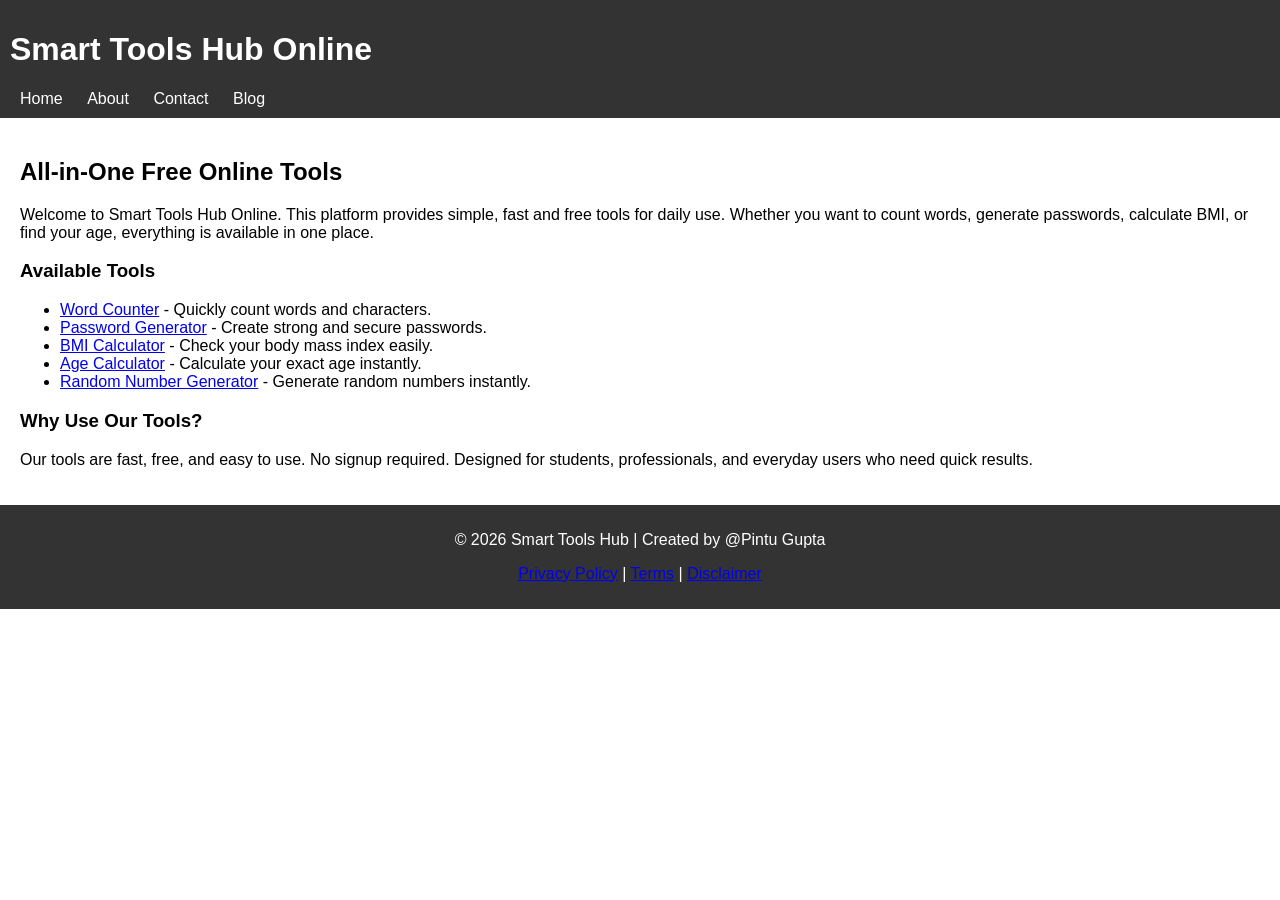
==== index.html @ e8281369 "Initial commit via Netlify" ====
<!DOCTYPE html>
<html lang="en">
<head>
  <meta charset="UTF-8">
  <meta name="viewport" content="width=device-width, initial-scale=1.0">
  <title>Smart Tools Hub Online - Free Online Tools</title>

  <meta name="description" content="Free online tools like word counter, BMI calculator, password generator, age calculator and more. Fast and simple tools.">

  <link rel="stylesheet" href="css/style.css">
</head>

<body>

<header>
  <h1>Smart Tools Hub Online</h1>
  <nav>
    <a href="index.html">Home</a>
    <a href="about.html">About</a>
    <a href="contact.html">Contact</a>
    <a href="blog.html">Blog</a>
  </nav>
</header>

<main>

  <h2>All-in-One Free Online Tools</h2>

  <p>
    Welcome to Smart Tools Hub Online. This platform provides simple, fast and free tools
    for daily use. Whether you want to count words, generate passwords, calculate BMI,
    or find your age, everything is available in one place.
  </p>

  <h3>Available Tools</h3>

  <ul>
    <li>
      <a href="tools/wordcounter.html">Word Counter</a> - Quickly count words and characters.
    </li>

    <li>
      <a href="tools/password.html">Password Generator</a> - Create strong and secure passwords.
    </li>

    <li>
      <a href="tools/bmi.html">BMI Calculator</a> - Check your body mass index easily.
    </li>

    <li>
      <a href="tools/age.html">Age Calculator</a> - Calculate your exact age instantly.
    </li>

    <li>
      <a href="tools/random.html">Random Number Generator</a> - Generate random numbers instantly.
    </li>
  </ul>

  <h3>Why Use Our Tools?</h3>
  <p>
    Our tools are fast, free, and easy to use. No signup required. Designed for students,
    professionals, and everyday users who need quick results.
  </p>

</main>

<footer>
  <p>© 2026 Smart Tools Hub | Created by @Pintu Gupta</p>

  <p>
    <a href="privacy.html">Privacy Policy</a> |
    <a href="terms.html">Terms</a> |
    <a href="disclaimer.html">Disclaimer</a>
  </p>
</footer>

</body>
</html>
---- css/style.css ----
body {
  font-family: Arial;
  margin: 0;
}

header {
  background: #333;
  color: white;
  padding: 10px;
}

nav a {
  color: white;
  margin: 10px;
  text-decoration: none;
}

main {
  padding: 20px;
}

footer {
  background: #333;
  color: white;
  text-align: center;
  padding: 10px;
}
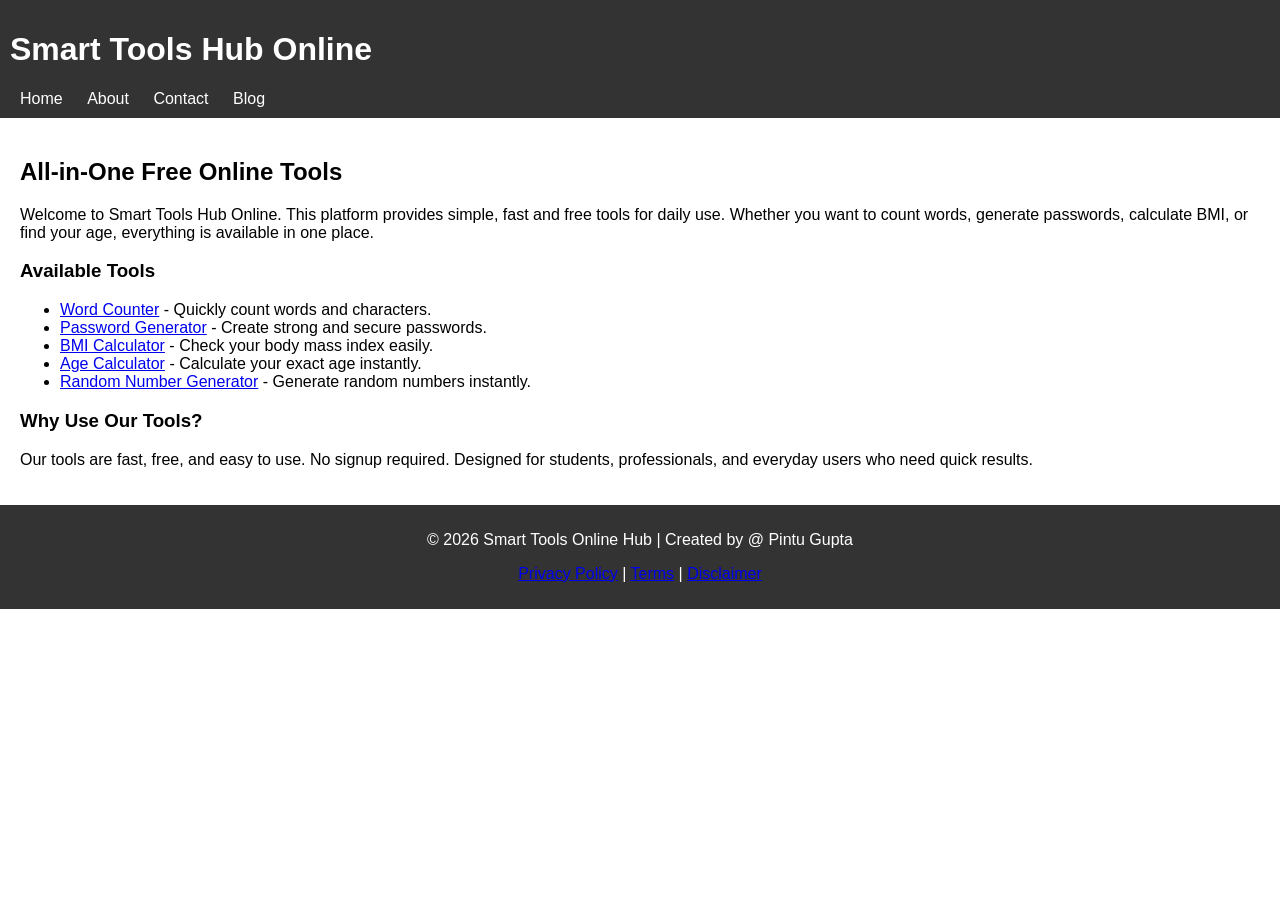
==== commit f67dac35: "Update index.html" ====
--- a/index.html
+++ b/index.html
@@ -36,11 +36,11 @@
 
   <ul>
     <li>
-      <a href="tools/wordcounter.html">Word Counter</a> - Quickly count words and characters.
+      <a href="tools/word-counter.html">Word Counter</a> - Quickly count words and characters.
     </li>
 
     <li>
-      <a href="tools/password.html">Password Generator</a> - Create strong and secure passwords.
+      <a href="tools/password-generator.html">Password Generator</a> - Create strong and secure passwords.
     </li>
 
     <li>
@@ -65,14 +65,14 @@
 </main>
 
 <footer>
-  <p>© 2026 Smart Tools Hub | Created by @Pintu Gupta</p>
+  <p>© 2026 Smart Tools Online Hub | Created by @ Pintu Gupta</p>
 
   <p>
     <a href="privacy.html">Privacy Policy</a> |
-    <a href="terms.html">Terms</a> |
+    <a href="terms-condition.html">Terms</a> |
     <a href="disclaimer.html">Disclaimer</a>
   </p>
 </footer>
 
 </body>
-</html>+</html>
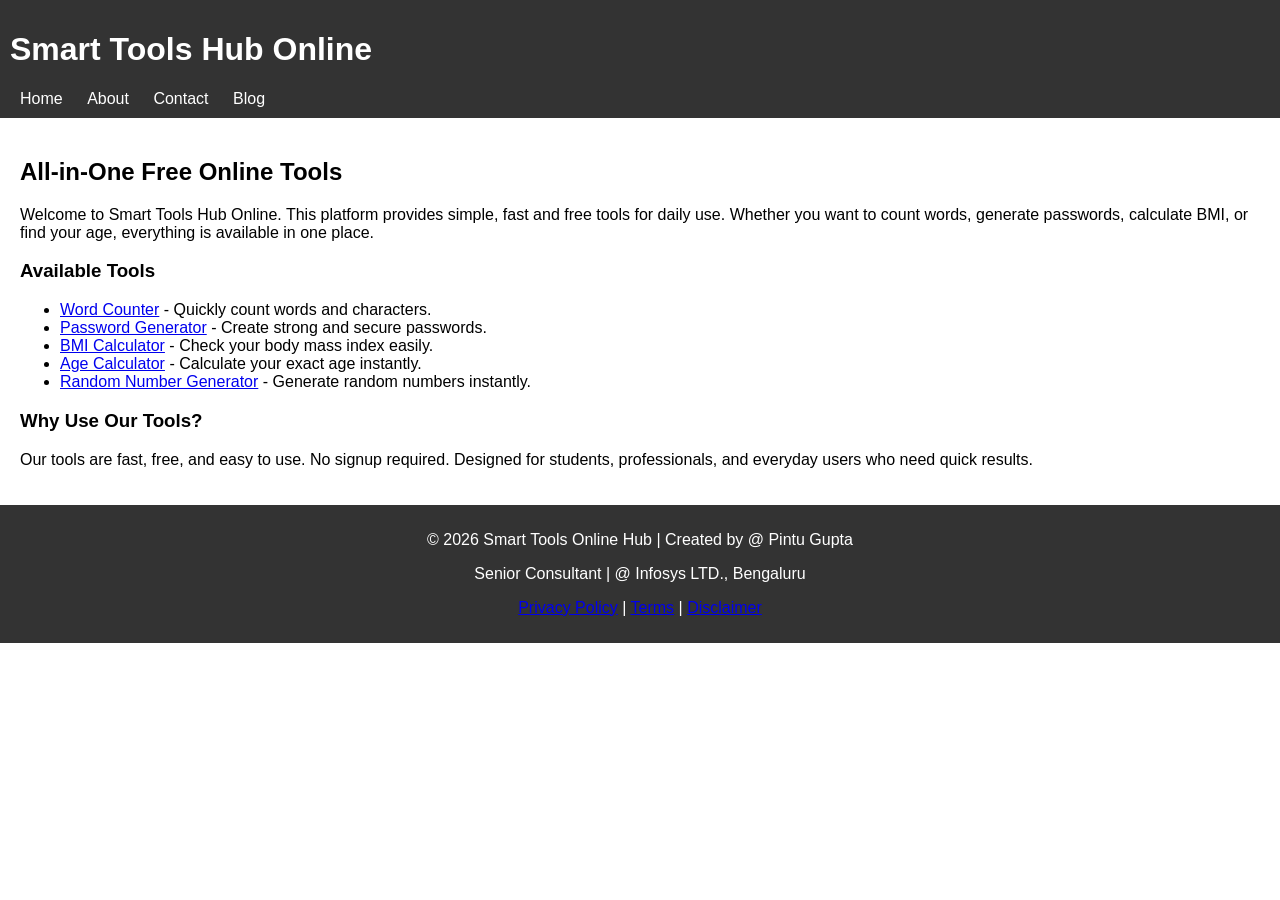
==== commit ee3988d0: "Update index.html" ====
--- a/index.html
+++ b/index.html
@@ -66,6 +66,8 @@
 
 <footer>
   <p>© 2026 Smart Tools Online Hub | Created by @ Pintu Gupta</p>
+  <p> Senior Consultant | @ Infosys LTD., Bengaluru</p>
+
 
   <p>
     <a href="privacy.html">Privacy Policy</a> |
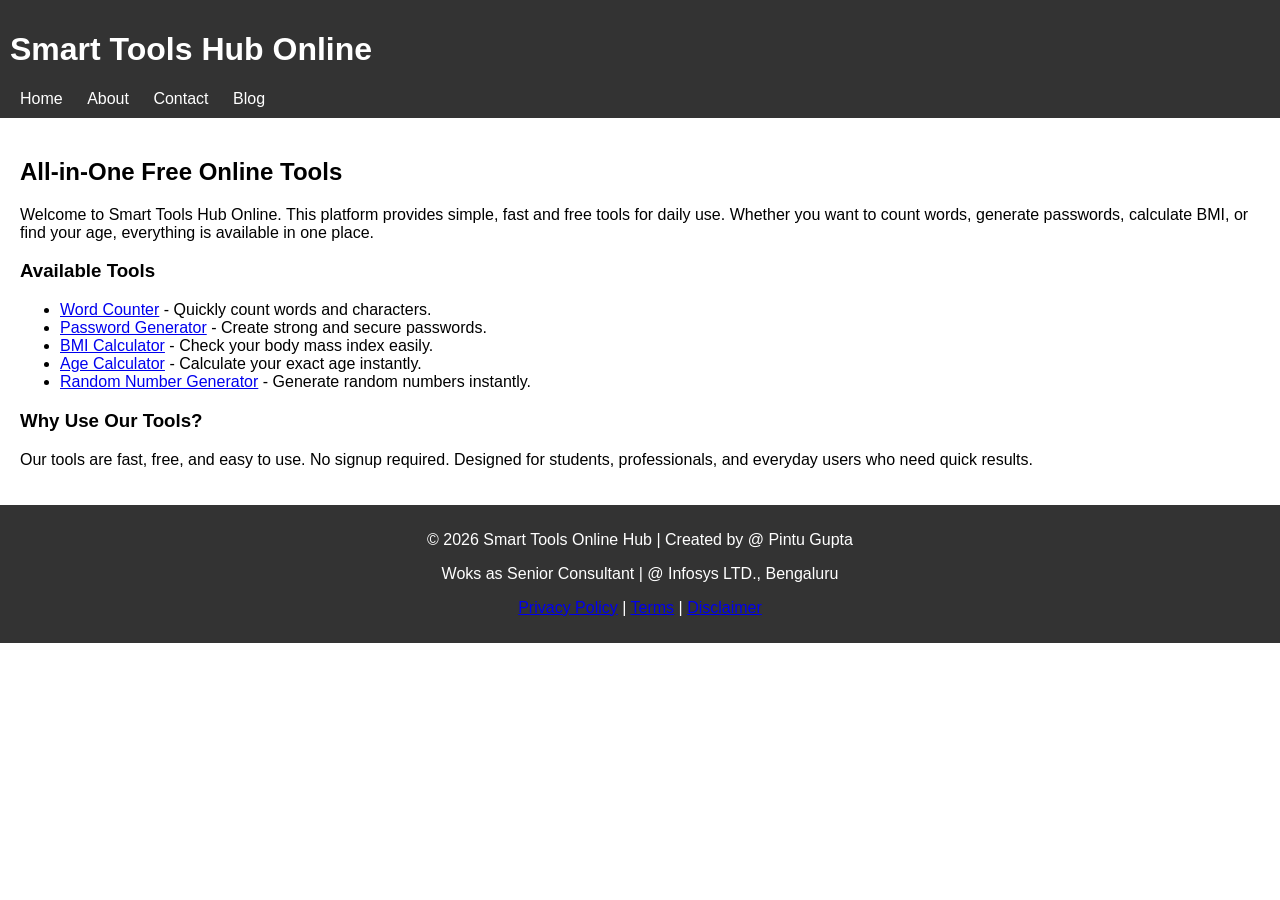
==== commit 2acad4e4: "Update index.html" ====
--- a/index.html
+++ b/index.html
@@ -66,7 +66,7 @@
 
 <footer>
   <p>© 2026 Smart Tools Online Hub | Created by @ Pintu Gupta</p>
-  <p> Senior Consultant | @ Infosys LTD., Bengaluru</p>
+  <p> Woks as Senior Consultant | @ Infosys LTD., Bengaluru</p>
 
 
   <p>
